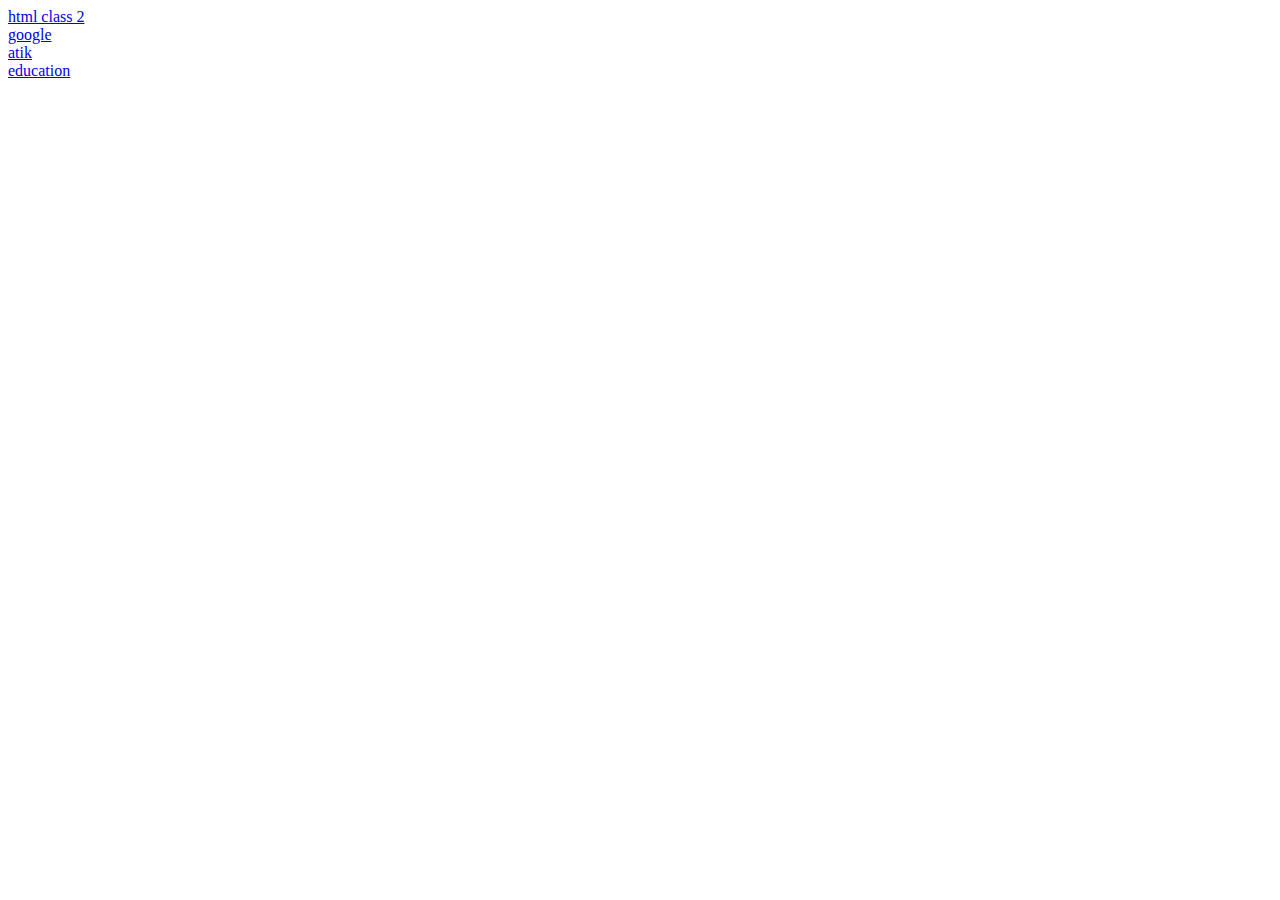
==== class 2.html @ 425de835 "html work" ====
<!DOCTYPE html>
<html lang="en">
<head>
    <meta charset="UTF-8">
    <meta name="viewport" content="width=device-width, initial-scale=1.0">
    <title>Document</title>
</head>
<body>
    <a href="class 2.html">html class 2</a><br>
    <a href="list.html">google</a><br>
    <a href="work 2.html">atik</a><br>
    <a href="https://juniv.edu/">education</a><br>
    
<!--  -->
</body>
</html>
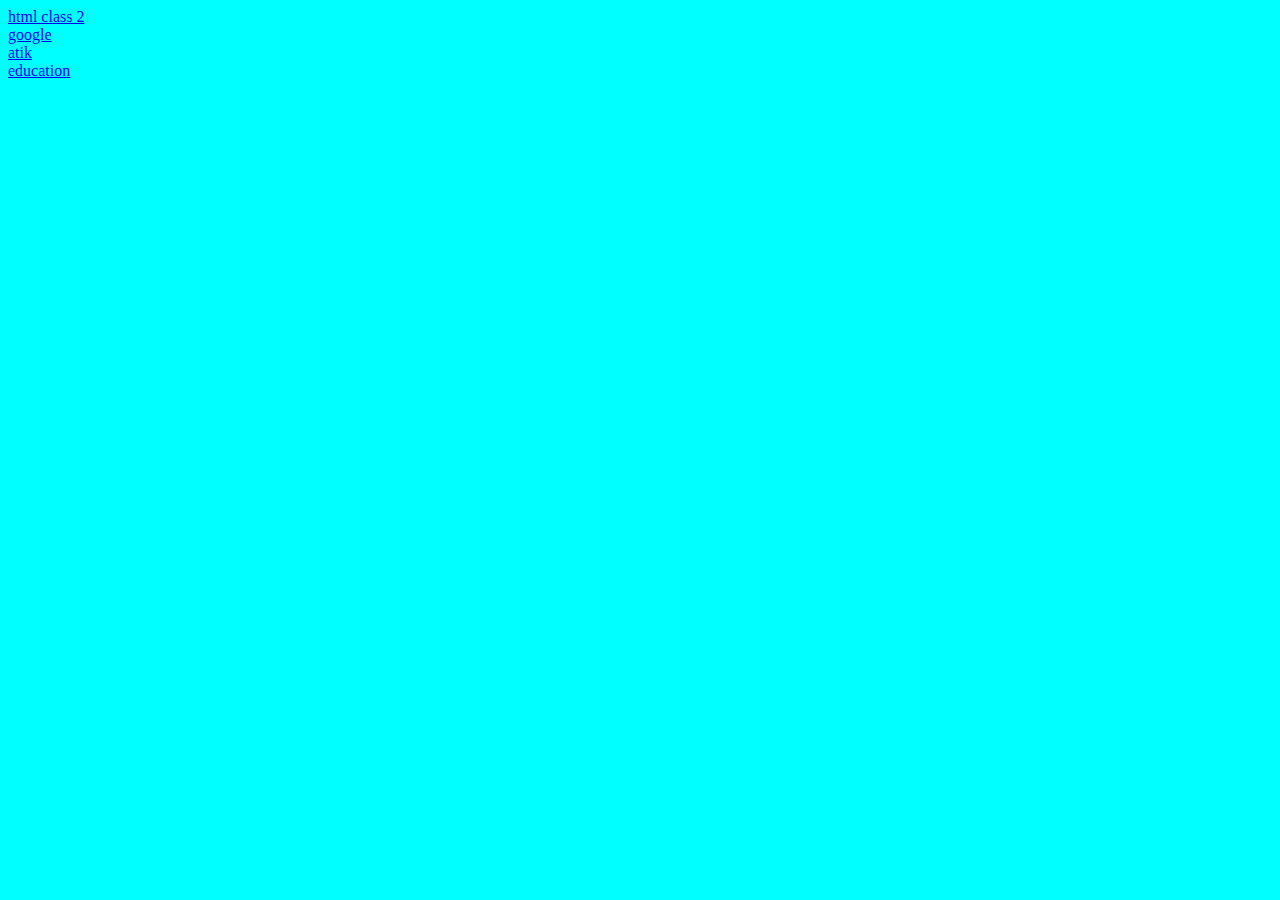
==== commit 0b0e9303: "form(23 jan 2025)" ====
--- a/class 2.html
+++ b/class 2.html
@@ -5,7 +5,7 @@
     <meta name="viewport" content="width=device-width, initial-scale=1.0">
     <title>Document</title>
 </head>
-<body>
+<body style="background-color: aqua;">
     <a href="class 2.html">html class 2</a><br>
     <a href="list.html">google</a><br>
     <a href="work 2.html">atik</a><br>
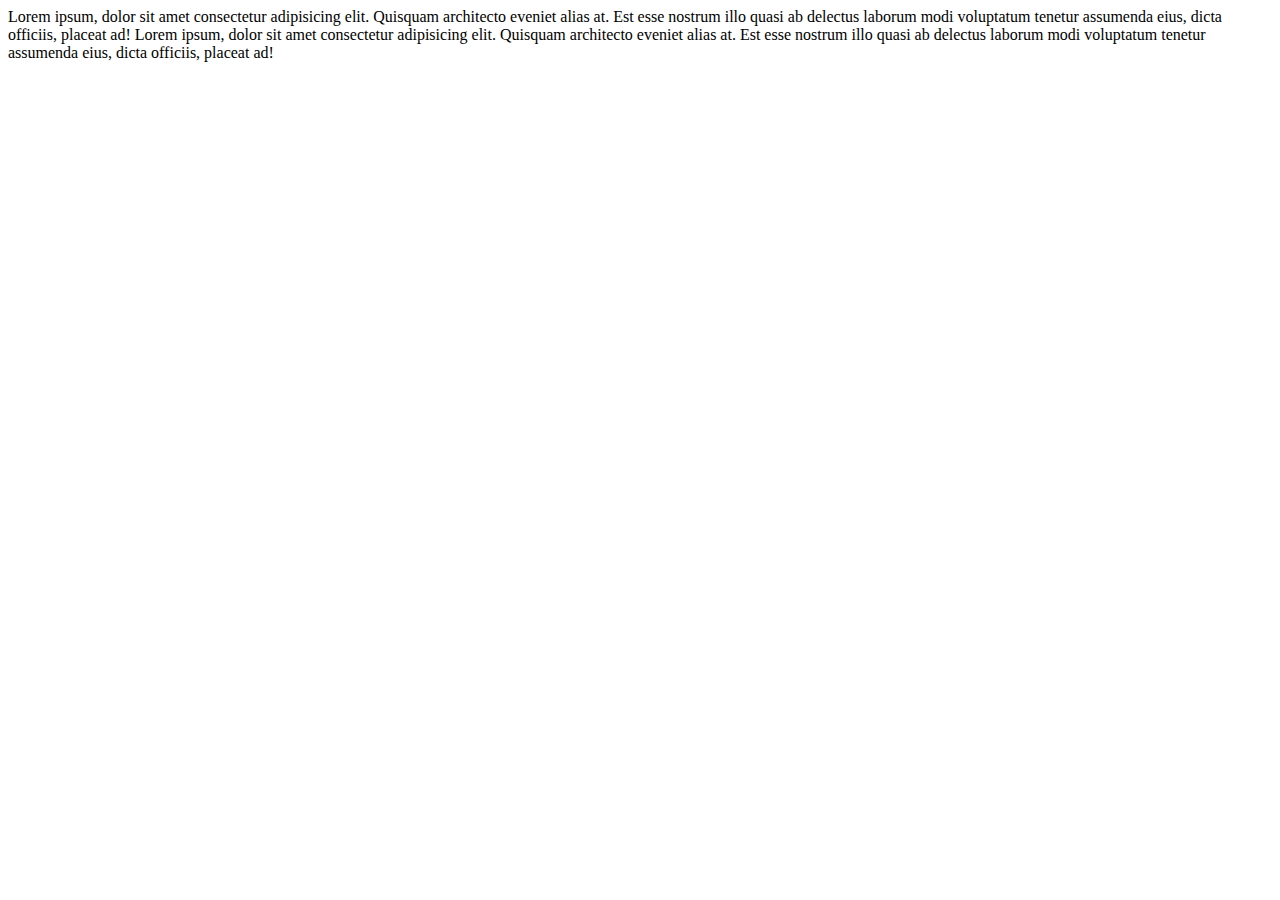
==== commit a67584ad: "25 late night" ====
--- a/class 2.html
+++ b/class 2.html
@@ -5,12 +5,11 @@
     <meta name="viewport" content="width=device-width, initial-scale=1.0">
     <title>Document</title>
 </head>
-<body style="background-color: aqua;">
-    <a href="class 2.html">html class 2</a><br>
-    <a href="list.html">google</a><br>
-    <a href="work 2.html">atik</a><br>
-    <a href="https://juniv.edu/">education</a><br>
+<body>
+</body>
+Lorem ipsum, dolor sit amet consectetur adipisicing elit. Quisquam architecto eveniet alias at. Est esse nostrum illo quasi ab delectus laborum modi voluptatum tenetur assumenda eius, dicta officiis, placeat ad!
+Lorem ipsum, dolor sit amet consectetur adipisicing elit. Quisquam architecto eveniet alias at. Est esse nostrum illo quasi ab delectus laborum modi voluptatum tenetur assumenda eius, dicta officiis, placeat ad!
     
-<!--  -->
-</body>
+
+
 </html>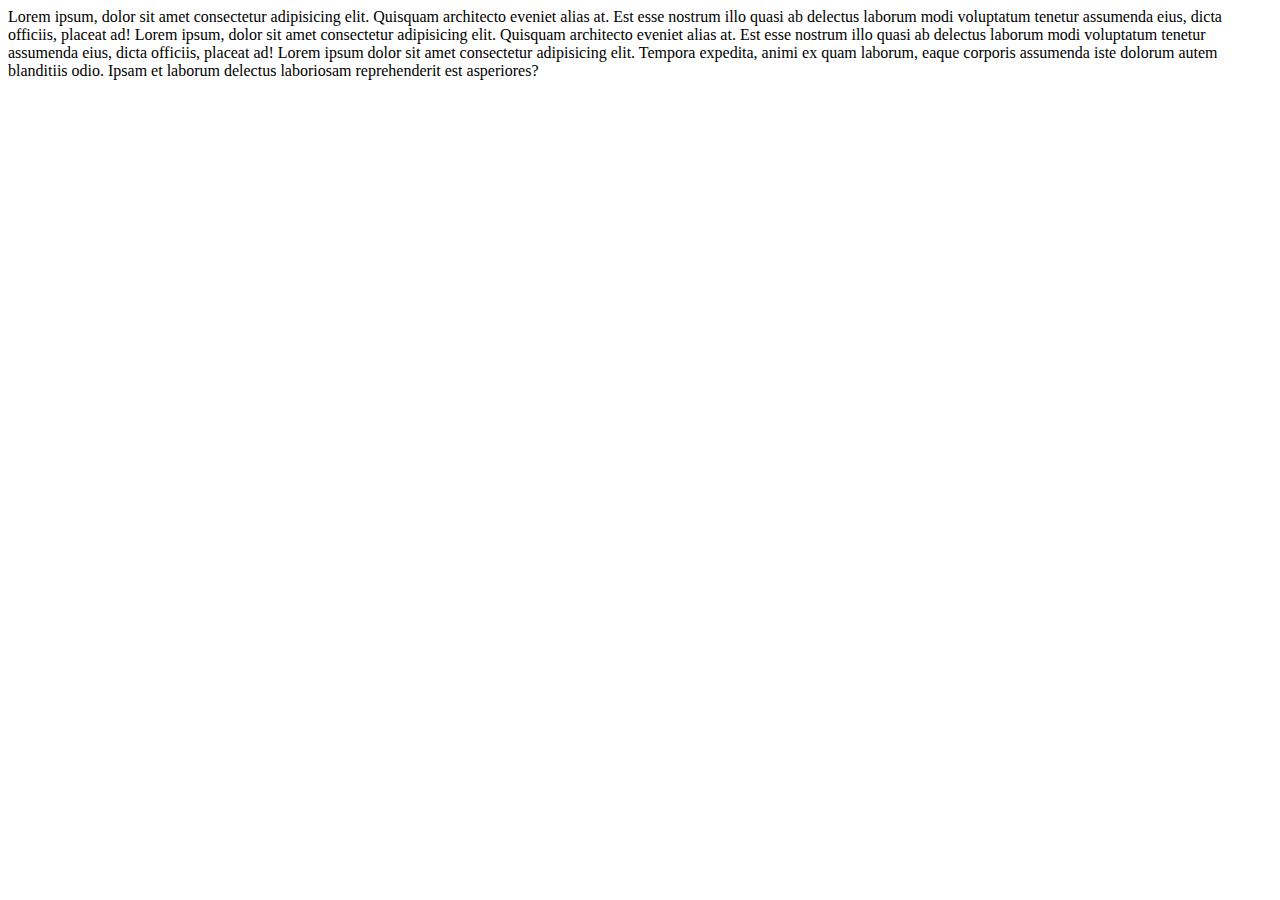
==== commit 8dfd8b80: "Update class 2.html" ====
--- a/class 2.html
+++ b/class 2.html
@@ -11,5 +11,7 @@
 Lorem ipsum, dolor sit amet consectetur adipisicing elit. Quisquam architecto eveniet alias at. Est esse nostrum illo quasi ab delectus laborum modi voluptatum tenetur assumenda eius, dicta officiis, placeat ad!
     
 
+Lorem ipsum dolor sit amet consectetur adipisicing elit. Tempora expedita, animi ex quam laborum, eaque corporis assumenda iste dolorum autem blanditiis odio. Ipsam et laborum delectus laboriosam reprehenderit est asperiores?
+
 
 </html>